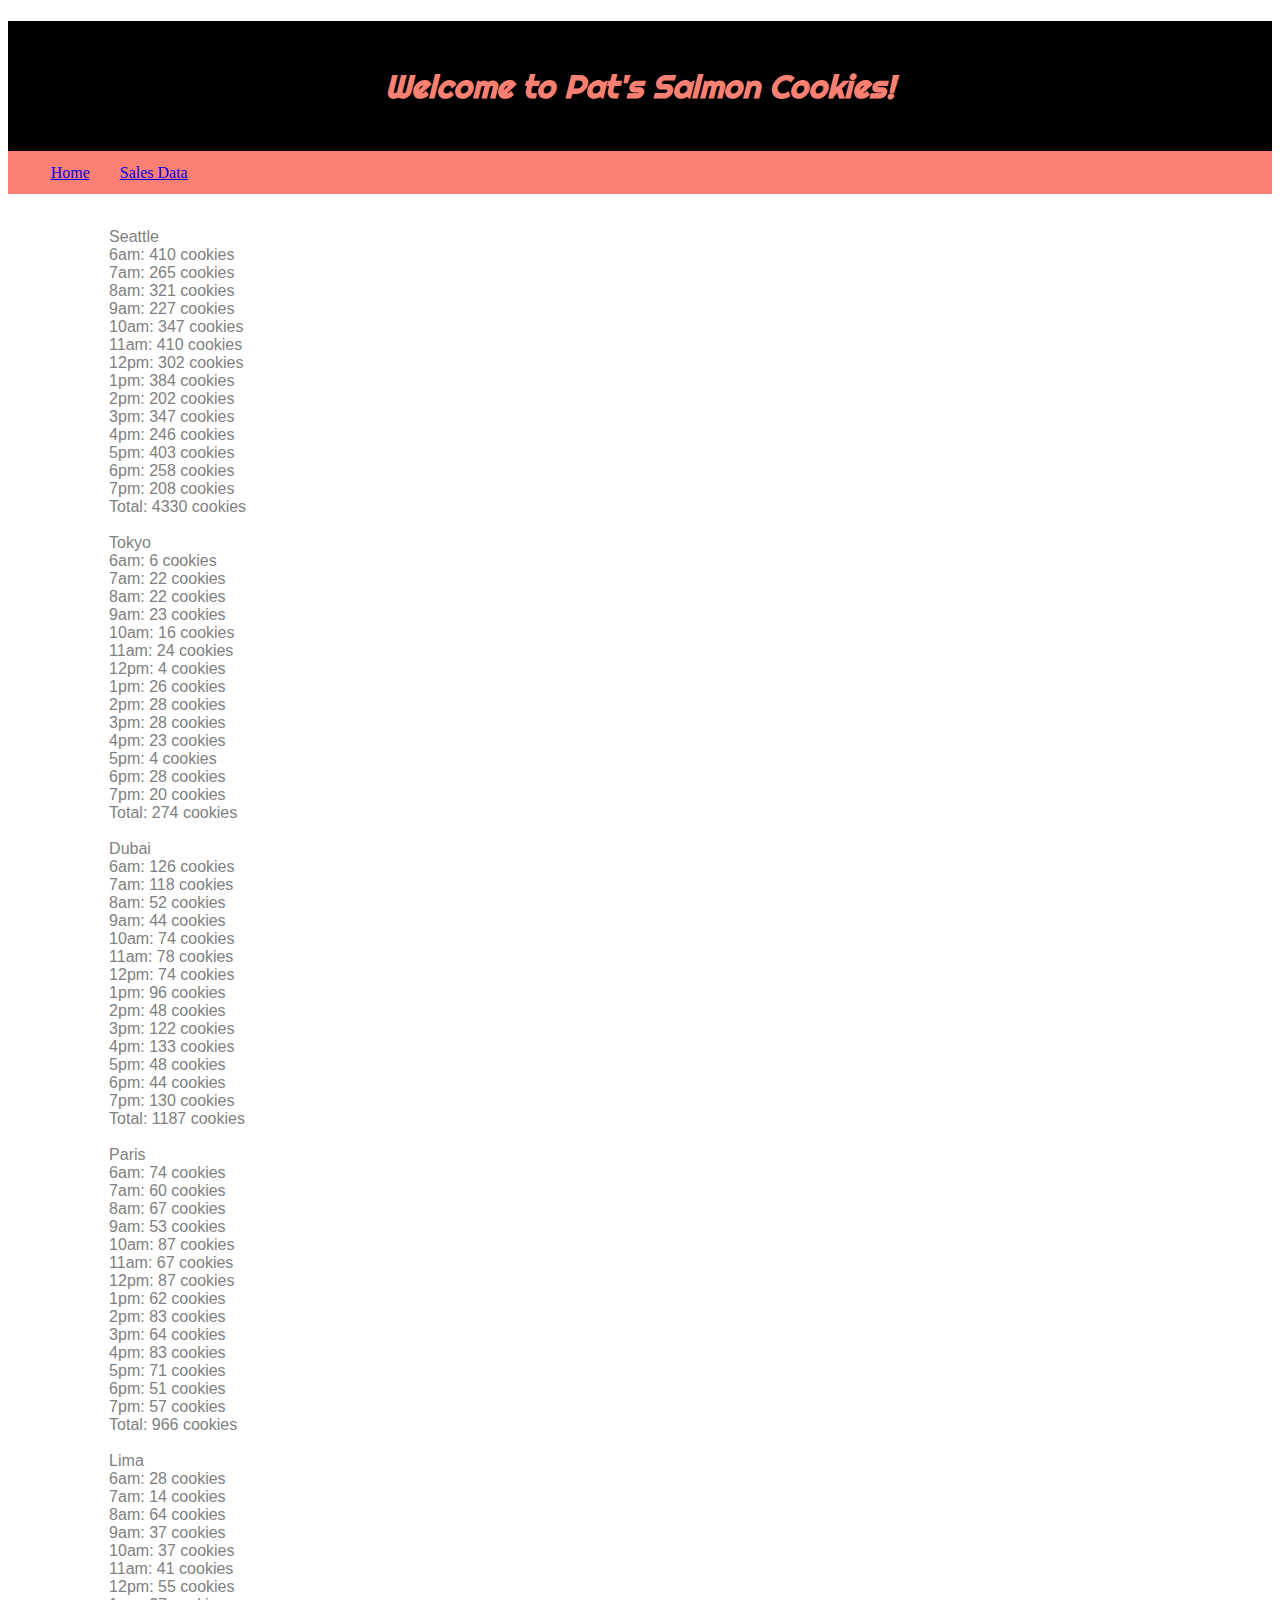
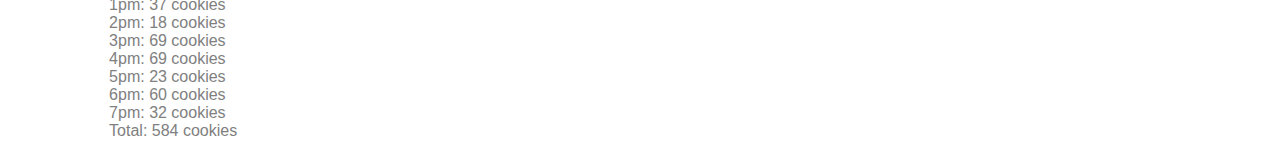
==== sales.html @ 1899c73a "make intial version" ====
<!DOCTYPE html>
<html lang="en">
  <head>
    <meta charset="UTF-8">
    <meta name="viewport" content="width=device-width, initial-scale=1.0">
    <meta http-equiv="X-UA-Compatible" content="ie=edge">
    <title>Sales Data: Pat's Salmnon Cookies</title>
    <link rel="stylesheet" href="./style.css">
    <link rel="preconnect" href="https://fonts.googleapis.com">
    <link rel="preconnect" href="https://fonts.gstatic.com" crossorigin>
    <link href="https://fonts.googleapis.com/css2?family=Righteous&display=swap" rel="stylesheet">
    <link rel="icon" href="./favicon.ico" type="image/x-icon">
    <script src="app.js"></script>
  </head>
  <body onload="sales()">
    <header>
      <h1>Welcome to Pat's Salmon Cookies!</h1>
      <nav>
        <ul>
          <li><a class = "home" href ="#home">Home</a></li>
          <li><a class = "sales_data" href ="#sakes">Sales Data</a></li>
        </ul>
      </nav>
    </header>
    <main>
      <p id = "data"></p>  
    </main>
  </body>
</html>
---- style.css ----
.righteous-regular {
    font-family: "Righteous", sans-serif;
    font-weight: 400;
    font-style: normal;
  }
  
h1 {
    text-align: center;
    font-family: 'Righteous',sans-serif;
    font-style: italic;
    color: #F98072;
    padding-top: 2cap;
    padding-bottom: 1cap;
}

h2 {
    font-family: 'Righteous',sans-serif;
    margin-left: 5%;
}

header {
    background-color:black;
}

ul {
    list-style-type: none;
    padding: 1%;
    overflow: hidden;
    background-color: #F98072;
    font-family: 'Georgia', 'Times New Roman', Times, serif;
}

li {
    float: left;
    padding-left: 30px;
    color:black;
}

main {
    font-family: Arial, Helvetica, sans-serif;
}

p {
    margin-left: 8%;
    color: gray;

}

img {
    display: block;
    margin-left: auto;
    margin-right: auto;
}

div.image {
    padding-bottom: 1%;
    border-bottom: 1px solid;
}

footer {
    background-color: silver;
    padding: 3%;
    text-align: center;
}
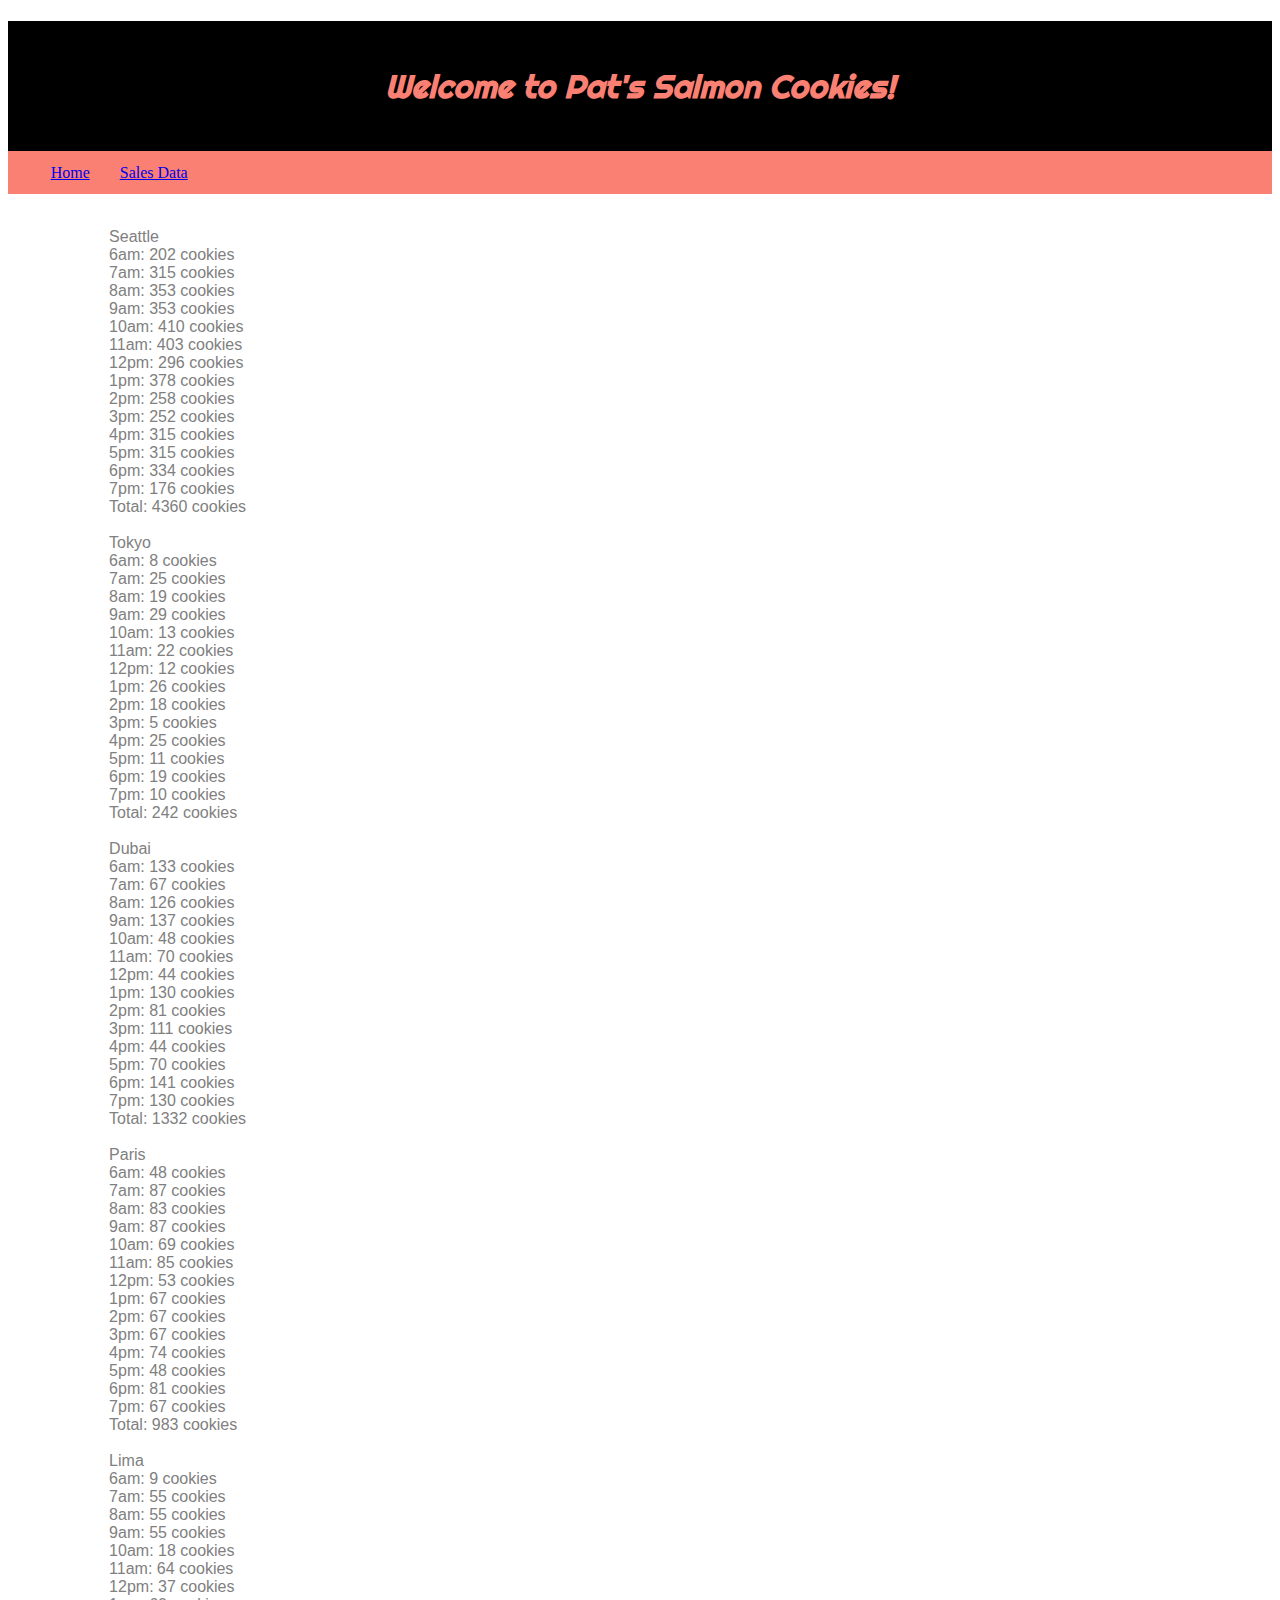
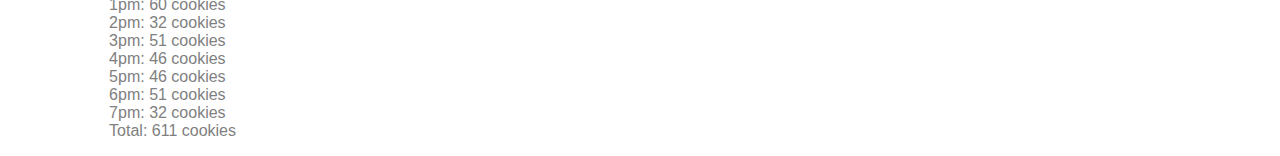
==== commit 697b38f3: "add link" ====
--- a/sales.html
+++ b/sales.html
@@ -17,8 +17,8 @@
       <h1>Welcome to Pat's Salmon Cookies!</h1>
       <nav>
         <ul>
-          <li><a class = "home" href ="#home">Home</a></li>
-          <li><a class = "sales_data" href ="#sakes">Sales Data</a></li>
+          <li><a class = "home" href ="index.html">Home</a></li>
+          <li><a class = "sales_data" href ="sales.html">Sales Data</a></li>
         </ul>
       </nav>
     </header>
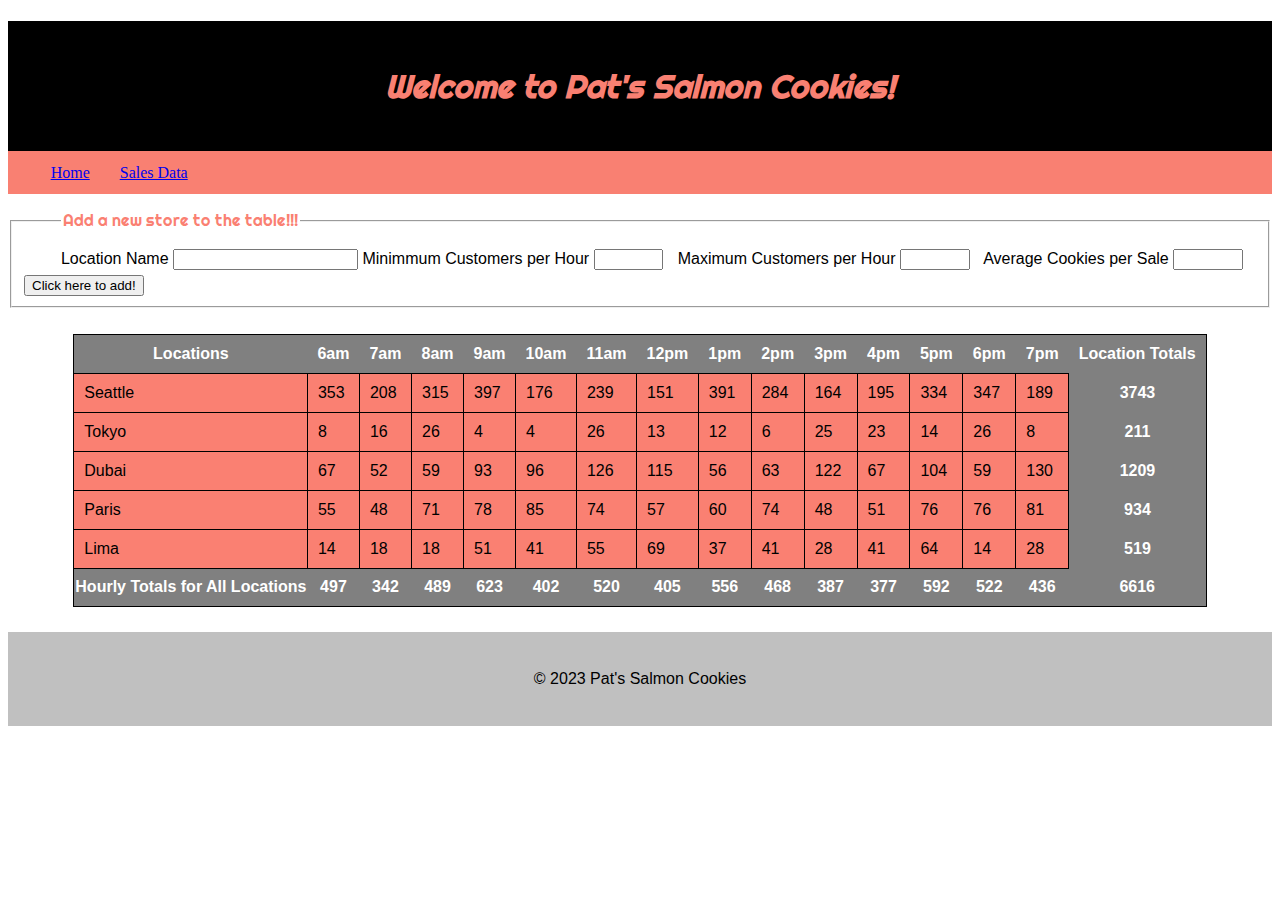
==== commit a6f00a36: "finished" ====
--- a/sales.html
+++ b/sales.html
@@ -10,9 +10,9 @@
     <link rel="preconnect" href="https://fonts.gstatic.com" crossorigin>
     <link href="https://fonts.googleapis.com/css2?family=Righteous&display=swap" rel="stylesheet">
     <link rel="icon" href="./favicon.ico" type="image/x-icon">
-    <script src="app.js"></script>
   </head>
-  <body onload="sales()">
+  <body>
+    
     <header>
       <h1>Welcome to Pat's Salmon Cookies!</h1>
       <nav>
@@ -22,9 +22,30 @@
         </ul>
       </nav>
     </header>
+    
     <main>
-      <p id = "data"></p>  
+      <form id ="form">
+        <fieldset>
+          <legend> Add a new store to the table!!!</legend>
+          <label for="location">Location Name</label>
+          <input type="text" id="location" name="location" required>
+          <label for="min_cus">Minimmum Customers per Hour</label>
+          <input type="number" id="min_cus" name="min_cus" required>
+          <label for="max_cus">Maximum Customers per Hour</label>
+          <input type="number" id="max_cus" name="max_cus" required>
+          <label for="avg_sales">Average Cookies per Sale</label>
+          <input type="number" id="avg_sale" name="avg_sale" step="0.1" required>
+          <input type="submit" id="submit" value="Click here to add!">
+        </fieldset>
+      </form>
+
+      <table id ="table_sales"></table>
     </main>
+
+    <footer>
+      &#169; 2023 Pat's Salmon Cookies
+    </footer>
+    <script src="app.js"></script>
   </body>
 </html>
 
--- a/style.css
+++ b/style.css
@@ -36,7 +36,7 @@
     color:black;
 }
 
-main {
+body {
     font-family: Arial, Helvetica, sans-serif;
 }
 
@@ -63,3 +63,41 @@
     text-align: center;
 }
 
+th, td:last-child, table #tfooter {
+    color: white;
+    background-color: grey;
+    text-align: center;
+    border-style: none;
+    padding: 10px;
+    border-color: white;
+    font-weight: bold;
+}
+
+table, tr:not(:last-child) td:not(:last-child) {
+    margin-left: auto;
+    margin-right: auto;
+    margin-top: 2%;
+    margin-bottom: 2%;
+    border: 1px solid black;
+    border-collapse: collapse;
+    background-color: salmon;
+    padding: 10px;
+}
+
+legend {
+    margin-left: 3%;
+    margin-bottom: 1%;
+    font-family: 'Righteous',sans-serif;
+    color: salmon;    
+}
+
+label:first-of-type {
+    margin-left: 3%;
+}
+
+input[type=number] {
+    width: 5%;
+    margin-bottom: 5px;
+    margin-right: 10px;
+}
+
